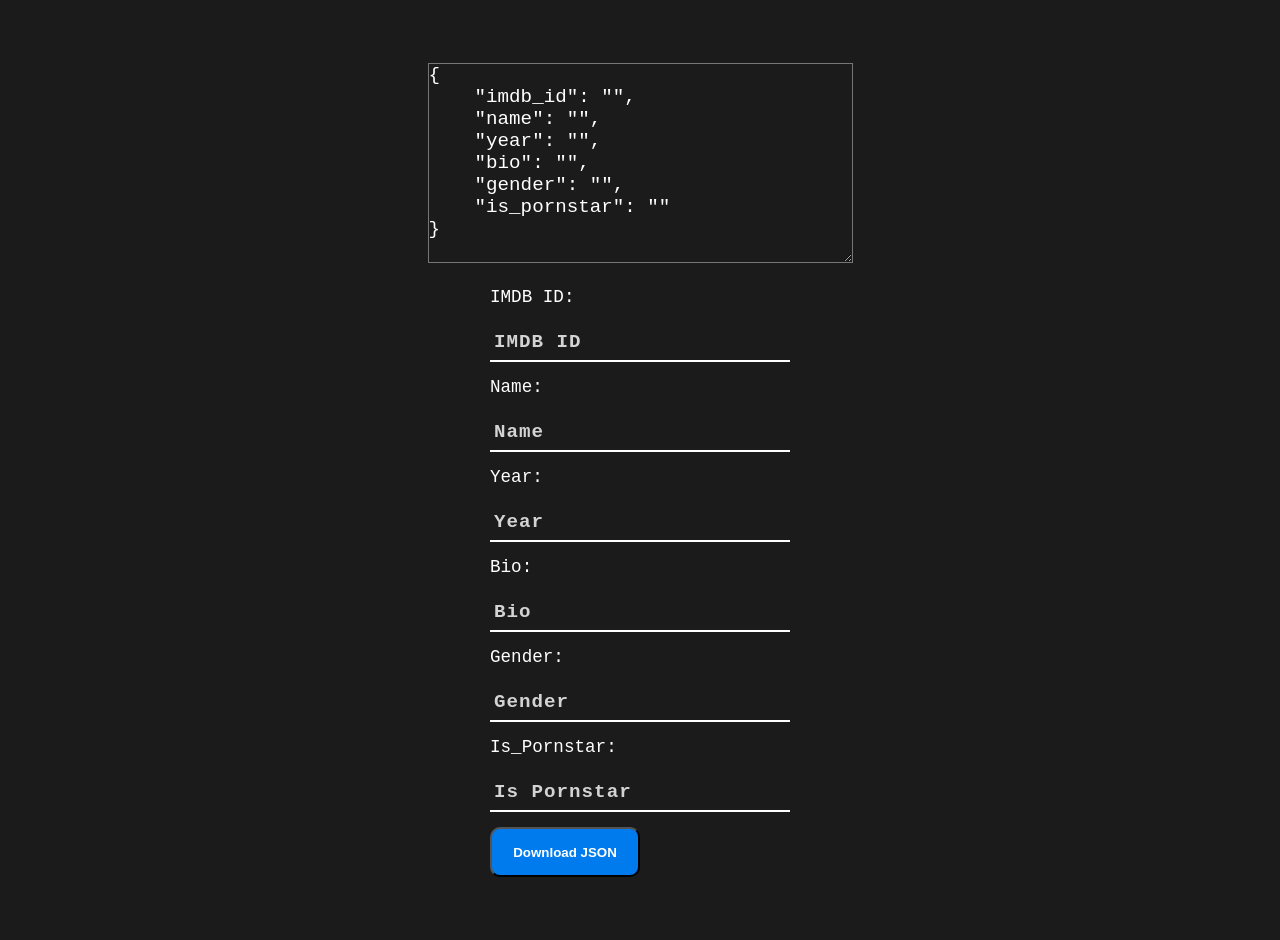
==== index.html @ 824c9baf "Add files via upload" ====
<!DOCTYPE html>
<html lang="en">
<head>
    <meta charset="UTF-8">
    <meta name="viewport" content="width=device-width, initial-scale=1.0">
    <title>Data Entry Viewer</title>
    <link rel="stylesheet" href="./style.css">
</head>
<body>

    <div class="container">
        <div class="left_container">
            <textarea id="jsonTextarea" placeholder="Enter JSON here..." rows="10" cols="30">
{
    "imdb_id": "",
    "name": "",
    "year": "",
    "bio": "",
    "gender": "",
    "is_pornstar": ""
}
            </textarea>
        </div>
        
        <div class="right_container">
            <div class="row">
                <p>IMDB ID:</p>
                <input type="text" id="imdb_id" placeholder="IMDB ID" required>
            </div>
            <div class="row">
                <p>Name:</p>
                <input type="text" id="name" placeholder="Name" required>
            </div>
            <div class="row">
                <p>Year:</p>
                <input type="text" id="year" placeholder="Year" required>
            </div>
            <div class="row">
                <p>Bio:</p>
                <input type="text" id="bio" placeholder="Bio" required>
            </div>
            <div class="row">
                <p>Gender:</p>
                <input type="text" id="gender" placeholder="Gender" required>
            </div>
            <div class="row">
                <p>Is_Pornstar:</p>
                <input type="text" id="is_pornstar" placeholder="Is Pornstar" required>
            </div>

            <div class="row"></div>
                <button id="downloadBtn">Download JSON</button>
            </div>

        </div>
    </div>

    <script>
        const textarea = document.getElementById("jsonTextarea");
        const inputs = {
            imdb_id: document.getElementById("imdb_id"),
            name: document.getElementById("name"),
            year: document.getElementById("year"),
            bio: document.getElementById("bio"),
            gender: document.getElementById("gender"),
            is_pornstar: document.getElementById("is_pornstar")
        };

        // Convert object keys to lowercase for case-insensitive matching
        function convertKeysToLowerCase(obj) {
            const lowerCaseObj = {};
            for (const key in obj) {
                lowerCaseObj[key.toLowerCase()] = obj[key];
            }
            return lowerCaseObj;
        }

        // Function to update input fields from the JSON in the textarea
        function updateInputsFromJson() {
            try {
                const data = JSON.parse(textarea.value);
                const normalizedData = convertKeysToLowerCase(data); // Convert keys to lowercase

                inputs.imdb_id.value = normalizedData.imdb_id || '';
                inputs.name.value = normalizedData.name || '';
                inputs.year.value = normalizedData.year || '';
                inputs.bio.value = normalizedData.bio || '';
                inputs.gender.value = normalizedData.gender || '';
                inputs.is_pornstar.value = normalizedData.is_pornstar || '';
            } catch (error) {
                console.error('Invalid JSON', error);
            }
        }

        // Function to update the JSON in the textarea based on input field values
        function updateJsonFromInputs() {
            const data = {
                imdb_id: inputs.imdb_id.value,
                name: inputs.name.value,
                year: inputs.year.value,
                bio: inputs.bio.value,
                gender: inputs.gender.value,
                is_pornstar: inputs.is_pornstar.value
            };
            textarea.value = JSON.stringify(data, null, 4); // Pretty print the JSON
        }

        // Initialize the input fields from the JSON in the textarea when the page loads
        updateInputsFromJson();

        // Update the input fields when the textarea changes
        textarea.addEventListener('input', updateInputsFromJson);

        // Update the textarea when any input field changes
        Object.values(inputs).forEach(input => {
            input.addEventListener('input', updateJsonFromInputs);
        });

        // Function to download the JSON as a file
        function downloadJson() {
            const jsonData = textarea.value; // Get the JSON from textarea
            const nameValue = inputs.name.value.trim() || 'default'; // Get the name field value for the filename, or use 'default'
            const blob = new Blob([jsonData], { type: "application/json" });
            const url = URL.createObjectURL(blob);
            const a = document.createElement('a');
            a.href = url;
            a.download = `${nameValue}.json`; // Set the filename to the name value
            document.body.appendChild(a);
            a.click();
            document.body.removeChild(a);
        }

        // Download button click event
        document.getElementById('downloadBtn').addEventListener('click', downloadJson);

    </script>

</body>
</html>
---- style.css ----
*{
    margin: 0;
    padding: 0;
    box-sizing: border-box;
}

body{
    background-color: #1b1b1b;
}

.container{
    position: relative;
    width: 100%;
    min-height: 100vh;
    margin: 20px 0;

    display: flex;
    flex-direction: column;
    align-items: center;
    justify-content: center;
}


.left_container textarea{
    /* width: 400px; */
    /* height: 200px; */
    width: 425px; 
    height: 200px;
    background-color: transparent;
    color: white;
    font-size: 1.2rem;
}

p{
    font-size: 1rem;
    font-family: monospace;
    margin-bottom: 20px;
    color: white;
    z-index: 4;
}

textarea{
    margin-bottom: 20px;
}

input{
    width: 300px;
    /* height: 35px; */
    background-color: transparent;
    padding: 4px;
    padding-bottom: 7px;
    font-size: 1.2rem;
    border: none;
    border-bottom: 2px solid white;
    margin-bottom: 15px;
    outline: none;
    color: white;
    /* background-color: rebeccapurple; */
    font-family: monospace;
    letter-spacing: 1px;
    font-weight: bold;
}

input #bio {
    width: auto;
    text-wrap: wrap;
}

p{
    font-size: 1.1rem;
}

input::placeholder{
    color: rgba(255, 255, 255, 0.808);
}

button{
    background-color: rgb(0, 123, 238);
    color: white;
    width: 150px;
    height: 50px;
    border-radius: 10px;
    font-weight: bold;
}
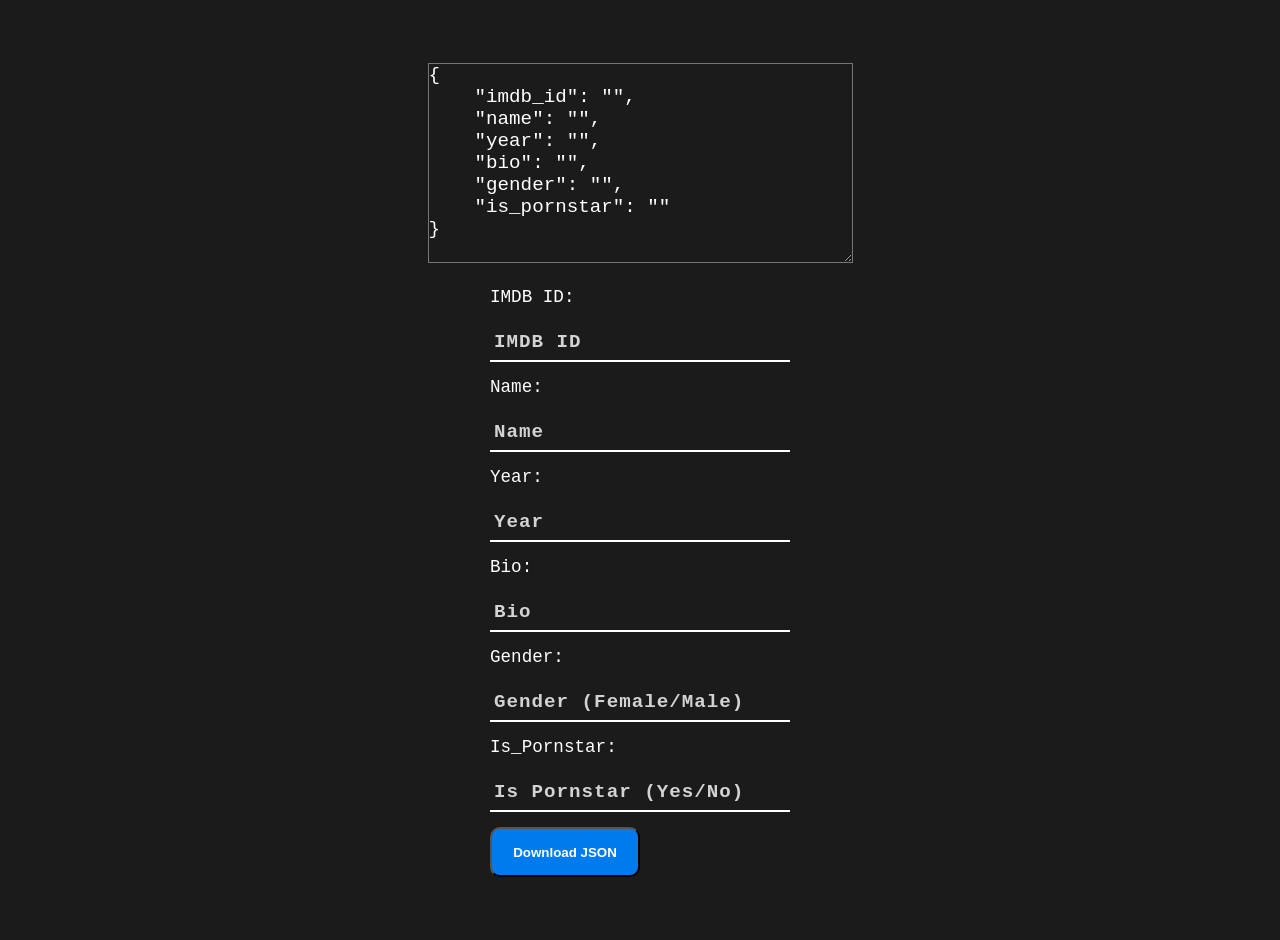
==== commit b503a5fd: "Update index.html" ====
--- a/index.html
+++ b/index.html
@@ -41,11 +41,11 @@
             </div>
             <div class="row">
                 <p>Gender:</p>
-                <input type="text" id="gender" placeholder="Gender" required>
+                <input type="text" id="gender" placeholder="Gender (Female/Male)" required>
             </div>
             <div class="row">
                 <p>Is_Pornstar:</p>
-                <input type="text" id="is_pornstar" placeholder="Is Pornstar" required>
+                <input type="text" id="is_pornstar" placeholder="Is Pornstar (Yes/No)" required>
             </div>
 
             <div class="row"></div>
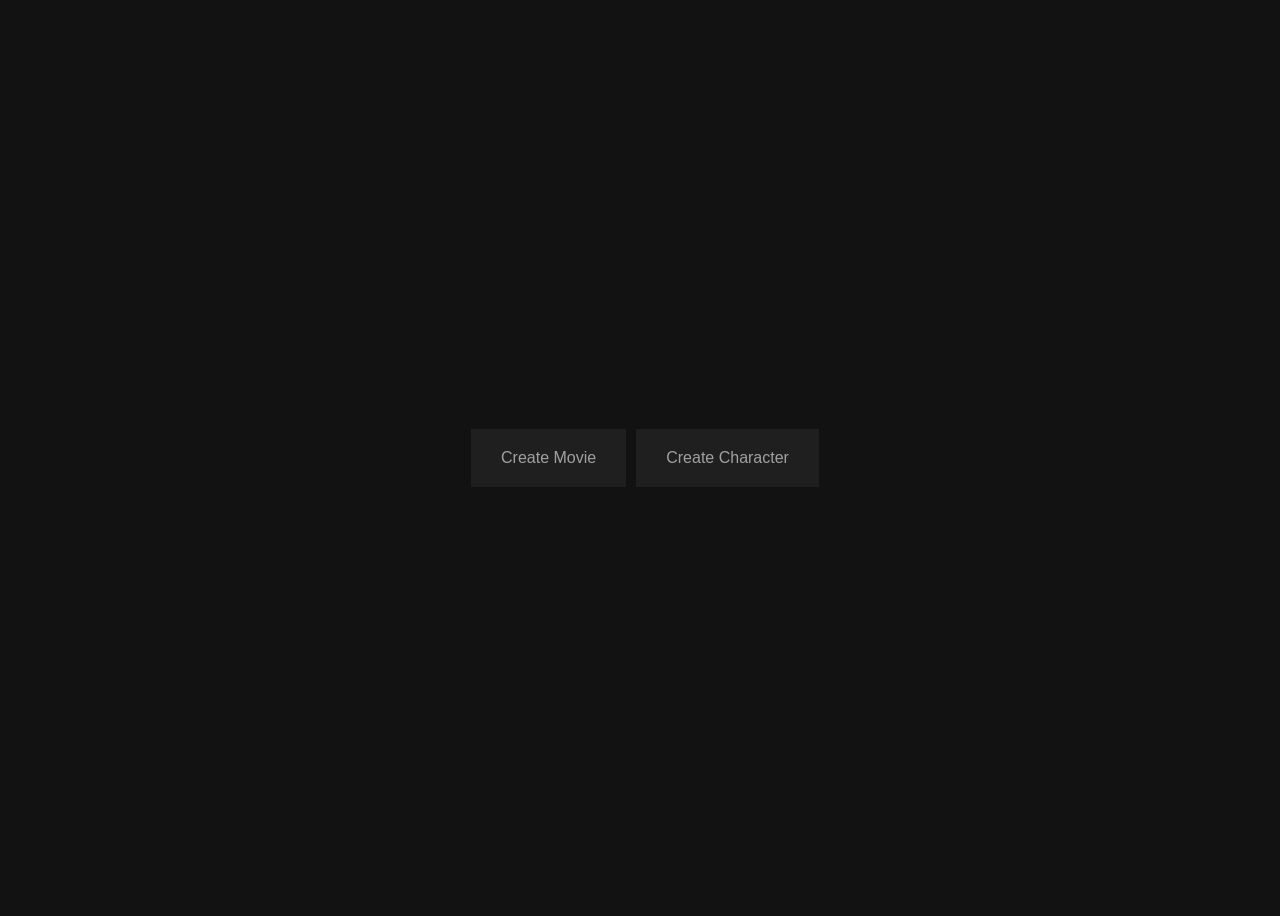
==== commit 85a05ce8: "Update index.html" ====
--- a/index.html
+++ b/index.html
@@ -1,139 +1,48 @@
 <!DOCTYPE html>
 <html lang="en">
 <head>
-    <meta charset="UTF-8">
-    <meta name="viewport" content="width=device-width, initial-scale=1.0">
-    <title>Data Entry Viewer</title>
-    <link rel="stylesheet" href="./style.css">
+  <meta charset="UTF-8">
+  <meta name="viewport" content="width=device-width, initial-scale=1.0">
+  <title>Data Creator</title>
 </head>
 <body>
 
-    <div class="container">
-        <div class="left_container">
-            <textarea id="jsonTextarea" placeholder="Enter JSON here..." rows="10" cols="30">
-{
-    "imdb_id": "",
-    "name": "",
-    "year": "",
-    "bio": "",
-    "gender": "",
-    "is_pornstar": ""
-}
-            </textarea>
-        </div>
-        
-        <div class="right_container">
-            <div class="row">
-                <p>IMDB ID:</p>
-                <input type="text" id="imdb_id" placeholder="IMDB ID" required>
-            </div>
-            <div class="row">
-                <p>Name:</p>
-                <input type="text" id="name" placeholder="Name" required>
-            </div>
-            <div class="row">
-                <p>Year:</p>
-                <input type="text" id="year" placeholder="Year" required>
-            </div>
-            <div class="row">
-                <p>Bio:</p>
-                <input type="text" id="bio" placeholder="Bio" required>
-            </div>
-            <div class="row">
-                <p>Gender:</p>
-                <input type="text" id="gender" placeholder="Gender (Female/Male)" required>
-            </div>
-            <div class="row">
-                <p>Is_Pornstar:</p>
-                <input type="text" id="is_pornstar" placeholder="Is Pornstar (Yes/No)" required>
-            </div>
+  <style>
+    body{
+      background-color: #121212;
+      display: flex;
+      align-items: center;
+      justify-content: center;
+      min-height: 100vh;
+    }
+    .container {
+      display: flex;
+      align-items: center;
+      justify-content: center;
+      height: 100px;
+    }
+    .container a{
+      background-color: rgb(41, 41, 41);
+      padding: 20px 30px;
+      color: white;
+      margin-left: 10px;
+      text-decoration: none;
+      font-family: Arial, Helvetica, sans-serif;
+      opacity: 0.6;
+      transition: all 0.3s ease;
+    }
+    a:hover{
+      opacity: 1;
+    }
+  </style>
 
-            <div class="row"></div>
-                <button id="downloadBtn">Download JSON</button>
-            </div>
+  <div class="container">
+    <a href="./movies.html">Create Movie</a>
+    <a href="./characters.html">Create Character</a>
+  </div>
 
-        </div>
-    </div>
 
-    <script>
-        const textarea = document.getElementById("jsonTextarea");
-        const inputs = {
-            imdb_id: document.getElementById("imdb_id"),
-            name: document.getElementById("name"),
-            year: document.getElementById("year"),
-            bio: document.getElementById("bio"),
-            gender: document.getElementById("gender"),
-            is_pornstar: document.getElementById("is_pornstar")
-        };
 
-        // Convert object keys to lowercase for case-insensitive matching
-        function convertKeysToLowerCase(obj) {
-            const lowerCaseObj = {};
-            for (const key in obj) {
-                lowerCaseObj[key.toLowerCase()] = obj[key];
-            }
-            return lowerCaseObj;
-        }
-
-        // Function to update input fields from the JSON in the textarea
-        function updateInputsFromJson() {
-            try {
-                const data = JSON.parse(textarea.value);
-                const normalizedData = convertKeysToLowerCase(data); // Convert keys to lowercase
-
-                inputs.imdb_id.value = normalizedData.imdb_id || '';
-                inputs.name.value = normalizedData.name || '';
-                inputs.year.value = normalizedData.year || '';
-                inputs.bio.value = normalizedData.bio || '';
-                inputs.gender.value = normalizedData.gender || '';
-                inputs.is_pornstar.value = normalizedData.is_pornstar || '';
-            } catch (error) {
-                console.error('Invalid JSON', error);
-            }
-        }
-
-        // Function to update the JSON in the textarea based on input field values
-        function updateJsonFromInputs() {
-            const data = {
-                imdb_id: inputs.imdb_id.value,
-                name: inputs.name.value,
-                year: inputs.year.value,
-                bio: inputs.bio.value,
-                gender: inputs.gender.value,
-                is_pornstar: inputs.is_pornstar.value
-            };
-            textarea.value = JSON.stringify(data, null, 4); // Pretty print the JSON
-        }
-
-        // Initialize the input fields from the JSON in the textarea when the page loads
-        updateInputsFromJson();
-
-        // Update the input fields when the textarea changes
-        textarea.addEventListener('input', updateInputsFromJson);
-
-        // Update the textarea when any input field changes
-        Object.values(inputs).forEach(input => {
-            input.addEventListener('input', updateJsonFromInputs);
-        });
-
-        // Function to download the JSON as a file
-        function downloadJson() {
-            const jsonData = textarea.value; // Get the JSON from textarea
-            const nameValue = inputs.name.value.trim() || 'default'; // Get the name field value for the filename, or use 'default'
-            const blob = new Blob([jsonData], { type: "application/json" });
-            const url = URL.createObjectURL(blob);
-            const a = document.createElement('a');
-            a.href = url;
-            a.download = `${nameValue}.json`; // Set the filename to the name value
-            document.body.appendChild(a);
-            a.click();
-            document.body.removeChild(a);
-        }
-
-        // Download button click event
-        document.getElementById('downloadBtn').addEventListener('click', downloadJson);
-
-    </script>
 
 </body>
 </html>
